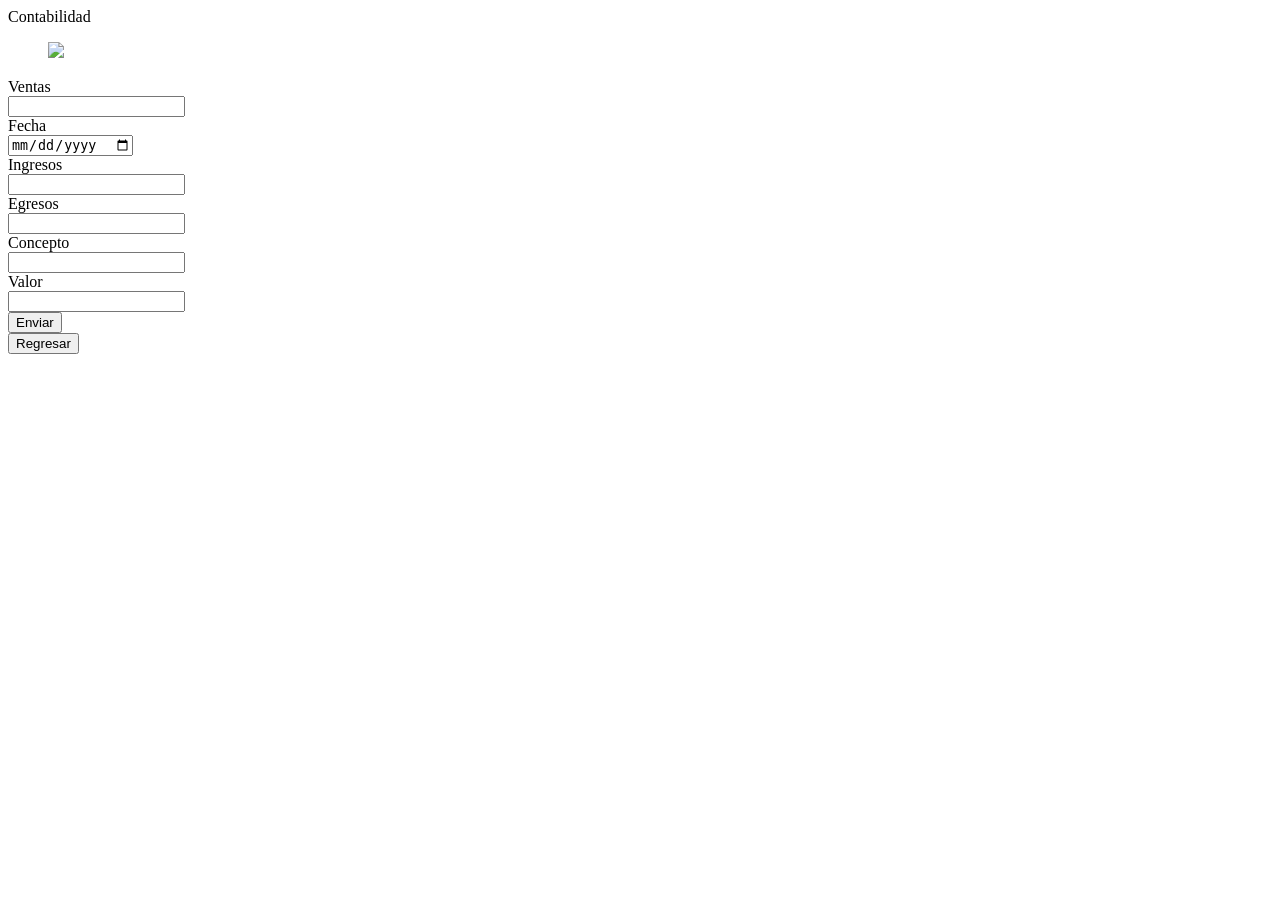
==== Módulos/contabilidad.html @ 182f2e70 "Created Project : Upload Files" ====
<!doctype html>
<html lang="en">
  <head>
    <meta charset="UTF-8" />
    <meta name="viewport" content="width=device-width, initial-scale=1.0" />
    <link
      rel="stylesheet"
      href="https://cdn.jsdelivr.net/npm/bulma@1.0.4/css/bulma.min.css"
    />
    <title>Contabilidad</title>
  </head>
  <body>
    <div class="box">
      <div class="box">Contabilidad</div>
      <div class="box">
        <figure class="image is-128x128">
          <img
            class="is-rounded"
            src="https://cdn-icons-png.flaticon.com/128/10233/10233997.png"
          />
        </figure>
        <form class="box">
          <div class="field">
            <label class="label">Ventas</label>
            <div class="control">
              <input class="input" type="number" id="ventas" />
            </div>
          </div>

          <div class="field">
            <label class="label">Fecha</label>
            <div class="control">
              <input class="input" type="date" id="fecha" />
            </div>
          </div>

          <div class="field">
            <label class="label">Ingresos</label>
            <div class="control">
              <input class="input" type="number" id="ingresos" />
            </div>
          </div>

          <div class="field">
            <label class="label">Egresos</label>
            <div class="control">
              <input class="input" type="number" id="egresos" />
            </div>
          </div>

          <div class="field">
            <label class="label">Concepto</label>
            <div class="control">
              <input class="input" type="text" id="concepto" />
            </div>
          </div>

          <div class="field">
            <label class="label">Valor</label>
            <div class="control">
              <input class="input" type="number" id="valor" />
            </div>
          </div>

          <button class="button is-danger is-light" id="enviar">Enviar</button>
        </form>
      </div>
    </div>
    <button 
  type="button" 
  class="button is-primary"
  onclick="window.location.href='../index.html'">
  Regresar
</button>
<script src="../js/contabilidad.js"></script>
  </body>
</html>
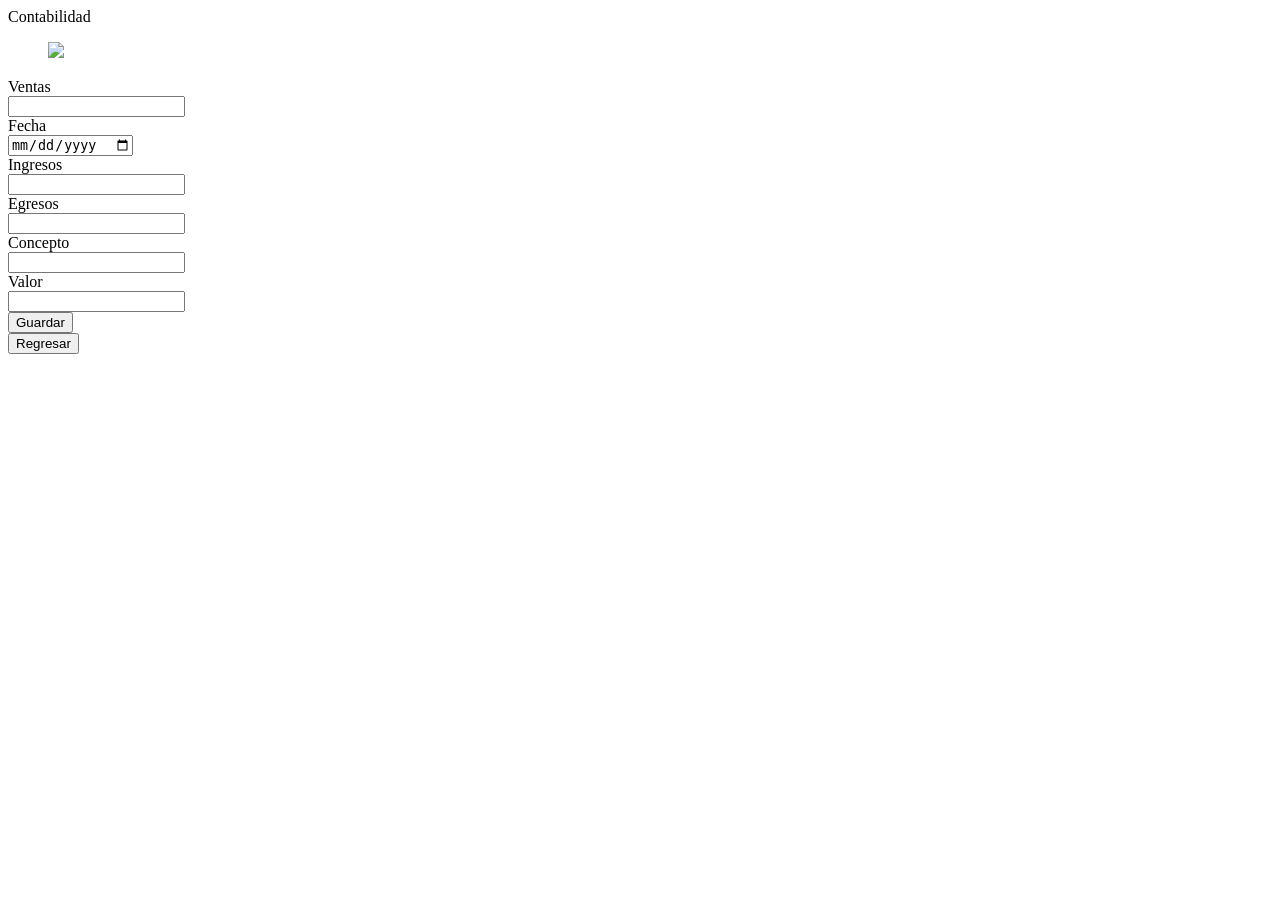
==== commit 71884543: "master : alerts" ====
--- a/Módulos/contabilidad.html
+++ b/Módulos/contabilidad.html
@@ -62,7 +62,7 @@
             </div>
           </div>
 
-          <button class="button is-danger is-light" id="enviar">Enviar</button>
+          <button class="button is-danger is-light" id="Guardar">Guardar</button>
         </form>
       </div>
     </div>
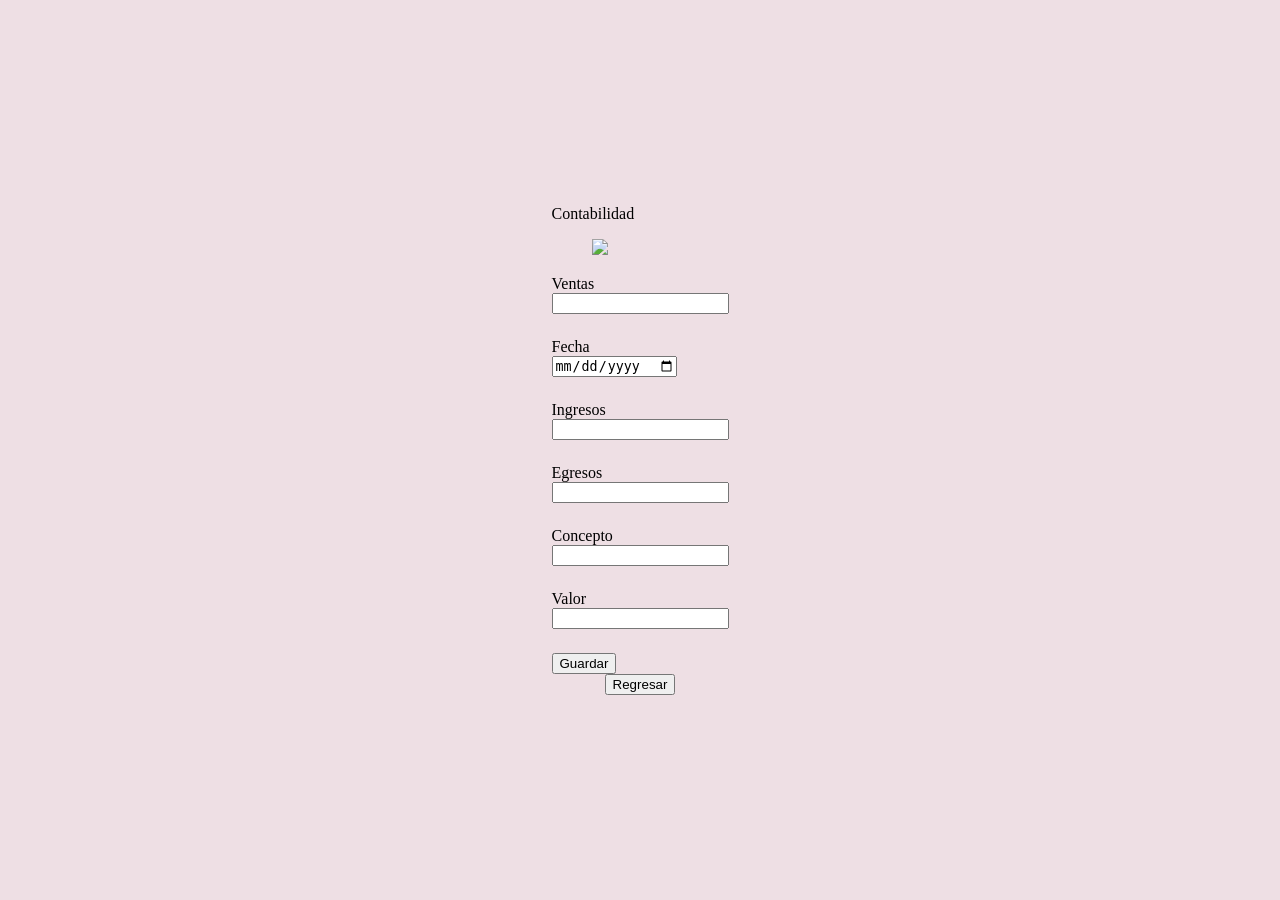
==== commit 16d3a53e: "master : validation alerts" ====
--- a/Módulos/contabilidad.html
+++ b/Módulos/contabilidad.html
@@ -7,6 +7,7 @@
       rel="stylesheet"
       href="https://cdn.jsdelivr.net/npm/bulma@1.0.4/css/bulma.min.css"
     />
+    <link rel="stylesheet" href="../css/style.css"/>
     <title>Contabilidad</title>
   </head>
   <body>
@@ -19,11 +20,11 @@
             src="https://cdn-icons-png.flaticon.com/128/10233/10233997.png"
           />
         </figure>
-        <form class="box">
+       
           <div class="field">
             <label class="label">Ventas</label>
             <div class="control">
-              <input class="input" type="number" id="ventas" />
+              <input class="input" type="text" id="ventas" />
             </div>
           </div>
 
@@ -37,41 +38,44 @@
           <div class="field">
             <label class="label">Ingresos</label>
             <div class="control">
-              <input class="input" type="number" id="ingresos" />
+              <input class="input" type="text" id="ingresos" />
             </div>
           </div>
 
           <div class="field">
             <label class="label">Egresos</label>
             <div class="control">
-              <input class="input" type="number" id="egresos" />
+              <input class="input" type="text" id="egresos"/>
             </div>
           </div>
 
           <div class="field">
             <label class="label">Concepto</label>
             <div class="control">
-              <input class="input" type="text" id="concepto" />
+              <input class="input" type="text" id="concepto"/>
             </div>
           </div>
 
           <div class="field">
             <label class="label">Valor</label>
             <div class="control">
-              <input class="input" type="number" id="valor" />
+              <input class="input" type="text" id="valor" />
             </div>
           </div>
 
-          <button class="button is-danger is-light" id="Guardar">Guardar</button>
-        </form>
+          <button class="button is-danger is-light" id="guardar">Guardar</button>
+        
       </div>
     </div>
+    
     <button 
-  type="button" 
-  class="button is-primary"
-  onclick="window.location.href='../index.html'">
-  Regresar
-</button>
-<script src="../js/contabilidad.js"></script>
+      type="button" 
+      class="button is-primary"
+      onclick="window.location.href='../index.html'">
+      Regresar
+    </button>
+
+    <script src="https://cdn.jsdelivr.net/npm/sweetalert2@11"></script>
+    <script src="../js/contabilidad.js"></script>
   </body>
 </html>
--- a/css/style.css
+++ b/css/style.css
@@ -0,0 +1,21 @@
+ body {
+        display: flex;
+        flex-direction: column;
+        justify-content: center;
+        align-items: center;
+        min-height: 100vh;
+        margin: 0;
+      }
+
+      .field {
+        width: 100%;
+        max-width: 400px;
+        margin-bottom: 1.5rem;
+      }
+   
+body {
+       background-color: #eedfe4;
+}
+
+      
+    
